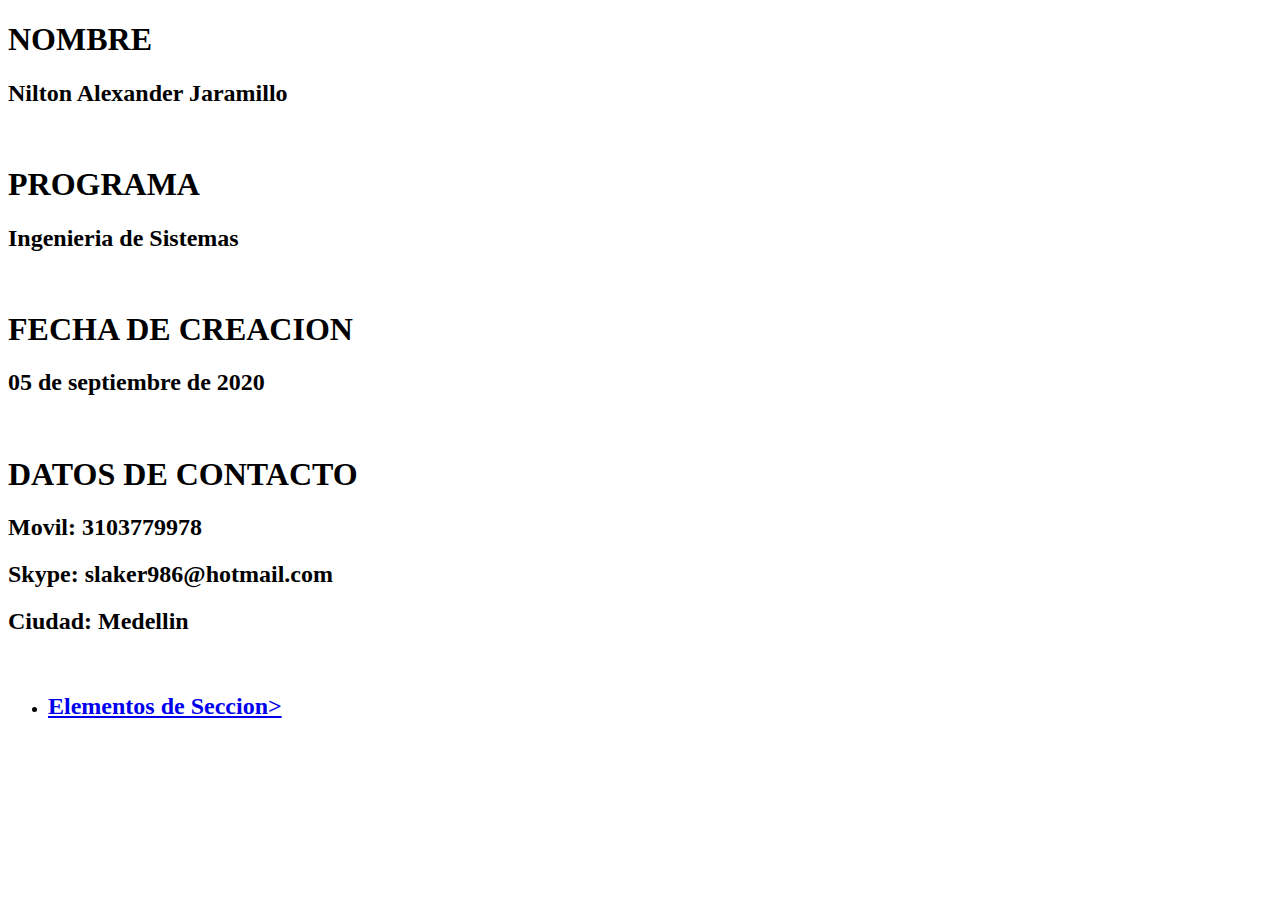
==== index.html @ 39420e2d "Create index.html" ====
<!DOCTYPE html>
<html lang="en">
<head>
    <meta charset="UTF-8">
    <meta name="viewport" content="width=device-width, initial-scale=1.0">
    <title>Document</title>
</head>
<body>
    <h1>NOMBRE</h1>
    <H2>Nilton Alexander Jaramillo</H2></br>
    <h1>PROGRAMA</h1>
    <H2>Ingenieria de Sistemas</H2></br>
    <h1>FECHA DE CREACION</h1>
    <H2>05 de septiembre de 2020</H2></br>
    <h1>DATOS DE CONTACTO</h1>
    <H2>Movil: 3103779978</H2>
    <H2>Skype: slaker986@hotmail.com</H2>
    <H2>Ciudad: Medellin</H2></br>

    <nav>
        <ul>
            <li><h2><a href="planning.html"> Elementos de Seccion></a></h2></li>
        </ul> 
    </nav>
    

</body>
</html>
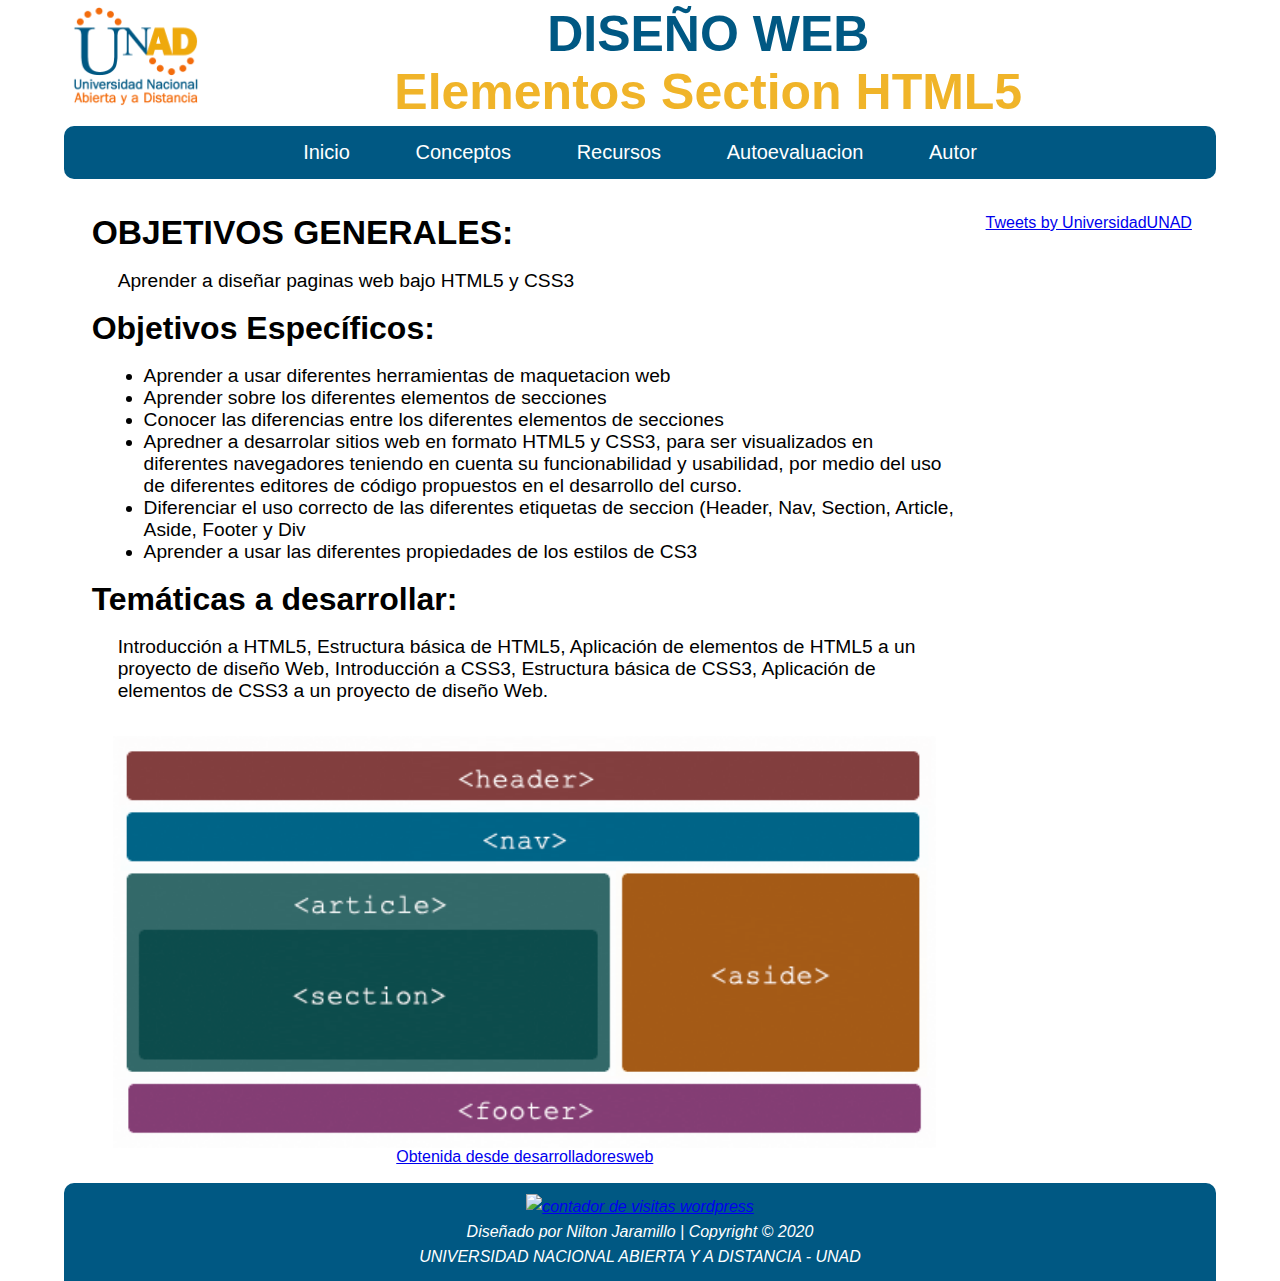
==== commit b4fa8cea: "Update index.html" ====
--- a/index.html
+++ b/index.html
@@ -1,28 +1,108 @@
 <!DOCTYPE html>
-<html lang="en">
+<html lang="es">
 <head>
     <meta charset="UTF-8">
     <meta name="viewport" content="width=device-width, initial-scale=1.0">
-    <title>Document</title>
+    <title>Diseño_Web</title>
+    <link rel="stylesheet" href="estilos.css">
+
 </head>
+
 <body>
-    <h1>NOMBRE</h1>
-    <H2>Nilton Alexander Jaramillo</H2></br>
-    <h1>PROGRAMA</h1>
-    <H2>Ingenieria de Sistemas</H2></br>
-    <h1>FECHA DE CREACION</h1>
-    <H2>05 de septiembre de 2020</H2></br>
-    <h1>DATOS DE CONTACTO</h1>
-    <H2>Movil: 3103779978</H2>
-    <H2>Skype: slaker986@hotmail.com</H2>
-    <H2>Ciudad: Medellin</H2></br>
+    
+    <div class="contenido">
+        <header class="encabezado">
+            <div class="logo">
+                <figure>
+                <a href="https://www.unad.edu.co/" target="_blank"><img src="imagenes/unadcolor.png" alt="UNAD" id="imagenlogo"></a>    
+                </figure>                    
+            </div>
+            <div class="titulo">
+                <h1 style="color: #005883;">DISEÑO WEB</h1>
+                <h1 style="color: #F0B429;">Elementos Section HTML5</h1>
+            </div>
+        </header>
 
-    <nav>
-        <ul>
-            <li><h2><a href="planning.html"> Elementos de Seccion></a></h2></li>
-        </ul> 
-    </nav>
-    
+
+        <nav class="navegacion">
+            <ul class="menu">
+                <li><a href="index.html">Inicio</a></li>
+
+                <li><a href="index.html">Conceptos</a>
+                    <ul class="submenu">
+                        <li><a href="conceptos01.html" target="_blank">HTML5</a></li>
+                        <li><a href="conceptos02.html" target="_blank">CSS3</a></li>
+                    </ul>
+                </li>
+                    
+                <li><a href="index.html">Recursos</a>
+                    <ul class="submenu">
+                        <li><a href="recursos01.html" target="_blank">Videos HTML5</a></li>
+                        <li><a href="recursos02.html " target="_blank">Videos CSS3</a></li>
+                    </ul>
+                </li>
+                    
+                <li><a href="autoevaluacion.html" target="_blank">Autoevaluacion</a></li>
+
+                <li><a href="autor.html" target="_blank">Autor</a></li>
+            </ul>
+        </nav>
+
+
+        <section class="info">
+            <article class="articulo1">
+                <h2 class="t2">OBJETIVOS GENERALES:</h2>
+                <br>
+                <p class="secp">Aprender a diseñar paginas web bajo HTML5 y CSS3</p>
+                <br>
+                <h3 class="t3">Objetivos Específicos:</h3>
+                <br>
+                    <ul>
+                        <li>Aprender a usar diferentes herramientas de maquetacion web</li>
+                        <li>Aprender sobre los diferentes elementos de secciones</li>
+                        <li>Conocer las diferencias entre los diferentes elementos de secciones</li>
+                        <li>Apredner a desarrolar sitios web en formato HTML5 y CSS3, para ser visualizados en diferentes navegadores teniendo en cuenta su funcionabilidad y usabilidad, por medio del uso de diferentes editores de código propuestos en el desarrollo del curso.</li>
+                        <li>Diferenciar el uso correcto de las diferentes etiquetas de seccion (Header, Nav, Section, Article, Aside, Footer y Div</li>
+                        <li>Aprender a usar las diferentes propiedades de los estilos de CS3</li>
+                    </ul>  
+                <br>
+                <h3 class="t3">Temáticas a desarrollar:</h3> 
+                <br>
+                <p class="secp">Introducción a HTML5, Estructura básica de HTML5, Aplicación de
+                    elementos de HTML5 a un proyecto de diseño Web, Introducción a 
+                    CSS3, Estructura básica de CSS3, Aplicación de elementos de CSS3 a
+                    un proyecto de diseño Web.
+                </p>
+                 
+
+                <div class="datoimagen">
+                    <figure>
+                        <img src="imagenes/estructura_2.png" alt="Estructura de una pagina" id="imagenejemplo">
+                        <figcaption class="pieimag">
+                            
+                            <span>
+                                <a href="https://www.arkaitzgarro.com/html5/capitulo-2.html" target="_blank">Obtenida desde desarrolladoresweb</a>
+                            </span>
+                            <br>
+                        </figcaption>
+                    </figure>
+                </div>               
+            </article>
+        </section>
+
+        <aside class="twitter">
+            <a class="twitter-timeline" data-height="700" href="https://twitter.com/UniversidadUNAD?ref_src=twsrc%5Etfw">Tweets by UniversidadUNAD</a> <script async src="https://platform.twitter.com/widgets.js" charset="utf-8"></script>
+        </aside>
+
+        <footer>
+            <a href="https://www.contadorvisitasgratis.com" title="contador de visitas wordpress"><img src="https://counter3.stat.ovh/private/contadorvisitasgratis.php?c=e7z5uwlh63pj5uz4lhxgz96hcssb8pct" border="0" title="contador de visitas wordpress" alt="contador de visitas wordpress"></a>
+            <br>
+            Diseñado por Nilton Jaramillo | Copyright © 2020
+            <br>
+            UNIVERSIDAD NACIONAL ABIERTA Y A DISTANCIA - UNAD
+            <br>
+        </footer>
+    </div>
 
 </body>
 </html>--- a/estilos.css
+++ b/estilos.css
@@ -0,0 +1,250 @@
+*{
+    margin: 0;
+    padding: 0;
+}
+
+/* INICIO PAGINA INDEX */
+
+/*Cuerpo*/
+
+body{
+    
+    font-family: 'Franklin Gothic Medium', 'Arial Narrow', Arial, sans-serif;
+}
+.contenido{
+    width: 90%;
+    margin: auto;
+}
+
+/*Header (Encabezado)*/
+
+.encabezado{
+    width: 100%;
+}
+
+#imagenlogo{
+    float: left;
+    width: 130px;
+    padding: 0.5%;
+}
+
+.titulo{
+    width: 100%;
+    text-align: center;
+    font-size: 25px;
+    padding: 5px;
+    box-sizing: border-box;    
+}
+
+/*Menu*/
+
+.navegacion{
+    width: 100%;
+    height: 70%;
+    margin-top: 150px;
+    background: #005883;
+    font-size: 20px;
+    margin: auto;
+    text-align: center;
+    border-radius: 10px;
+}
+
+.navegacion ul {
+    list-style: none;    
+}
+
+.menu > li {
+    position: relative;
+    display: inline-block;
+    text-align: left;
+}
+
+.menu > li > a{
+    display: block;
+    padding: 15px 30px;
+    color: white;
+    text-decoration: none;
+}
+
+.menu li a:hover{
+    color: #F0B429;
+    transition: all .3s; 
+}
+
+.submenu{
+    position: absolute;
+    background: #005883;  
+    width: 130%;
+    visibility: hidden;
+    opacity: 0;
+    transition: opacity .7s;
+    padding-left: 10%;
+    border-bottom-left-radius: 10px;
+    border-bottom-right-radius: 10px;
+}
+
+.submenu li a{
+    display: block;
+    padding: 15px;
+    color: white;
+    text-decoration: none;
+}
+
+.menu li:hover .submenu{
+    visibility: visible;
+    opacity: 1;
+    float: left;
+}
+
+/*Contenido*/
+
+.info{
+    margin-top: 3%;
+    width: 80%;
+    min-height: calc(100vh - 293px);         
+    float: left;
+}
+
+
+.articulo1{
+    float: left;
+    width: 100%;
+    padding: 0% 3% 0%;
+    box-sizing: border-box;
+}
+
+.secp{
+    color: black;
+    margin-left: 3%;
+    font-size: 1.2rem;
+}
+
+.t2{
+    color: black;
+    font-size: 2.1rem;
+    font-weight: strong;
+}
+
+.t3{
+    color: black;
+    font-size: 2rem;
+}
+
+section li{
+    color: black;
+    margin-left: 6%;
+    font-size: 1.2rem;
+}
+
+.datoimagen{
+    margin-top: 2%;
+    width: 100%;
+    background: transparent;
+}
+
+#imagenejemplo{    
+    display: block;
+    width: 95%;
+    margin: auto;
+    padding-top: 2% ;
+}
+
+.pieimag{
+    text-align: center;
+    padding: 0% 0% 2% ;
+}
+
+/*Barra de Twitter*/
+
+.twitter{
+    margin-top: 3%;
+    float: right;
+    width: 20%;
+}
+
+/*Pie de pagina*/
+
+footer{
+    width: 100%;
+    height: 100%;
+    color: white;
+    font-style: italic;
+    background-color: #005883;
+    text-align: center;
+    float: left;
+    line-height: 25px;
+    padding: 1%;
+    box-sizing: border-box;
+    border-top-left-radius: 10px;
+    border-top-right-radius: 10px;
+}
+
+/* FIN PAGINA INDEX */
+
+/* INICIO PAGINA CONCEPTOS01 */
+
+.t2-c1{
+    font-size: 2.1rem;
+    text-align: center;
+}
+
+.parconc1{
+    font-size: 1.1rem;
+    text-align: justify;
+    padding-left: 3%;
+}
+
+.t3-c1{
+    font-size: 1.1rem;
+    text-align: left;
+}
+
+.imgejemplos{
+    padding-left: 3%;
+    width: 100%;
+}
+
+.referenciadelaweb{
+    font-size: 1.1rem;
+    font-style: italic;
+}
+
+/* FIN PAGINA CONCEPTOS01 */
+
+/* INICIO PAGINA CONCEPTOS02 */
+
+.t2-c1{
+    font-size: 2.1rem;
+    text-align: center;
+}
+
+.parconc1{
+    font-size: 1.1rem;
+    text-align: justify;
+    padding-left: 3%;
+}
+
+.t3-c1{
+    font-size: 1.3rem;
+    text-align: left;
+}
+
+.imgejemplos{
+    width: 100%;
+    display: block;
+    margin: auto;
+}
+
+.referenciadelaweb{
+    font-size: 1.1rem;
+    font-style: italic;
+    font-style: sub;
+}
+
+.img2c2{
+    width: 80%;
+    display: block;
+    margin: auto;
+}
+
+/* FIN PAGINA CONCEPTOS02 */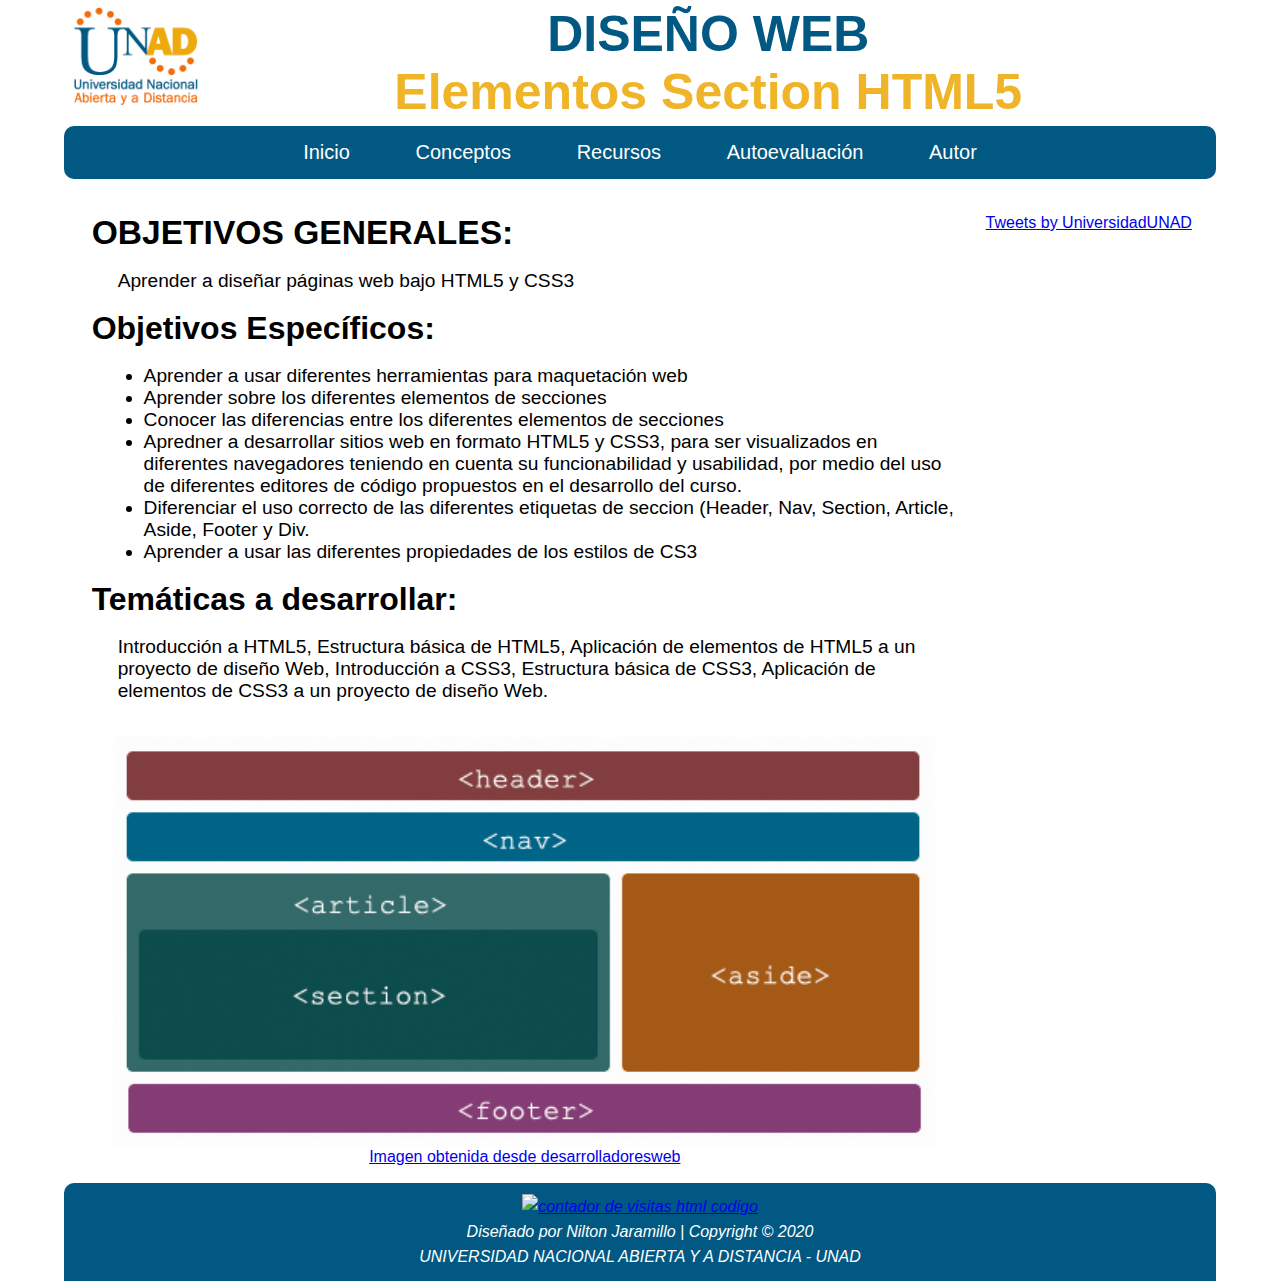
==== commit 9a4cac94: "Update index.html" ====
--- a/index.html
+++ b/index.html
@@ -42,7 +42,7 @@
                     </ul>
                 </li>
                     
-                <li><a href="autoevaluacion.html" target="_blank">Autoevaluacion</a></li>
+                <li><a href="autoevaluacion.html" target="_blank">Autoevaluación</a></li>
 
                 <li><a href="autor.html" target="_blank">Autor</a></li>
             </ul>
@@ -53,26 +53,22 @@
             <article class="articulo1">
                 <h2 class="t2">OBJETIVOS GENERALES:</h2>
                 <br>
-                <p class="secp">Aprender a diseñar paginas web bajo HTML5 y CSS3</p>
+                <p class="secp">Aprender a diseñar páginas web bajo HTML5 y CSS3</p>
                 <br>
                 <h3 class="t3">Objetivos Específicos:</h3>
                 <br>
                     <ul>
-                        <li>Aprender a usar diferentes herramientas de maquetacion web</li>
+                        <li>Aprender a usar diferentes herramientas para maquetación web</li>
                         <li>Aprender sobre los diferentes elementos de secciones</li>
                         <li>Conocer las diferencias entre los diferentes elementos de secciones</li>
-                        <li>Apredner a desarrolar sitios web en formato HTML5 y CSS3, para ser visualizados en diferentes navegadores teniendo en cuenta su funcionabilidad y usabilidad, por medio del uso de diferentes editores de código propuestos en el desarrollo del curso.</li>
-                        <li>Diferenciar el uso correcto de las diferentes etiquetas de seccion (Header, Nav, Section, Article, Aside, Footer y Div</li>
+                        <li>Apredner a desarrollar sitios web en formato HTML5 y CSS3, para ser visualizados en diferentes navegadores teniendo en cuenta su funcionabilidad y usabilidad, por medio del uso de diferentes editores de código propuestos en el desarrollo del curso.</li>
+                        <li>Diferenciar el uso correcto de las diferentes etiquetas de seccion (Header, Nav, Section, Article, Aside, Footer y Div.</li>
                         <li>Aprender a usar las diferentes propiedades de los estilos de CS3</li>
                     </ul>  
                 <br>
                 <h3 class="t3">Temáticas a desarrollar:</h3> 
                 <br>
-                <p class="secp">Introducción a HTML5, Estructura básica de HTML5, Aplicación de
-                    elementos de HTML5 a un proyecto de diseño Web, Introducción a 
-                    CSS3, Estructura básica de CSS3, Aplicación de elementos de CSS3 a
-                    un proyecto de diseño Web.
-                </p>
+                <p class="secp">Introducción a HTML5, Estructura básica de HTML5, Aplicación de elementos de HTML5 a un proyecto de diseño Web, Introducción a CSS3, Estructura básica de CSS3, Aplicación de elementos de CSS3 a un proyecto de diseño Web.</p>
                  
 
                 <div class="datoimagen">
@@ -81,7 +77,7 @@
                         <figcaption class="pieimag">
                             
                             <span>
-                                <a href="https://www.arkaitzgarro.com/html5/capitulo-2.html" target="_blank">Obtenida desde desarrolladoresweb</a>
+                                <a href="https://www.arkaitzgarro.com/html5/capitulo-2.html" target="_blank">Imagen obtenida desde desarrolladoresweb</a>
                             </span>
                             <br>
                         </figcaption>
@@ -95,7 +91,7 @@
         </aside>
 
         <footer>
-            <a href="https://www.contadorvisitasgratis.com" title="contador de visitas wordpress"><img src="https://counter3.stat.ovh/private/contadorvisitasgratis.php?c=e7z5uwlh63pj5uz4lhxgz96hcssb8pct" border="0" title="contador de visitas wordpress" alt="contador de visitas wordpress"></a>
+            <a href="https://www.contadorvisitasgratis.com" title="contador de visitas html codigo"><img src="https://counter3.stat.ovh/private/contadorvisitasgratis.php?c=hf58ufqzawclkgkn3khj1kmg64zwplhc" border="0" title="contador de visitas html codigo" alt="contador de visitas html codigo"></a>
             <br>
             Diseñado por Nilton Jaramillo | Copyright © 2020
             <br>
--- a/estilos.css
+++ b/estilos.css
@@ -181,7 +181,12 @@
 
 /* FIN PAGINA INDEX */
 
-/* INICIO PAGINA CONCEPTOS01 */
+/* INICIO PAGINA CONCEPTOS01 Y CONCEPTOS02 */
+
+.articuloc02{
+    width: 70%;
+    margin: auto;
+}
 
 .t2-c1{
     font-size: 2.1rem;
@@ -202,6 +207,8 @@
 .imgejemplos{
     padding-left: 3%;
     width: 100%;
+    display: block;
+    margin: auto;
 }
 
 .referenciadelaweb{
@@ -209,42 +216,81 @@
     font-style: italic;
 }
 
-/* FIN PAGINA CONCEPTOS01 */
-
-/* INICIO PAGINA CONCEPTOS02 */
+.img1c2{
+    width: 50%;
+    display: block;
+    margin: auto;
+}
+
+.img2c2{
+    width: 60%;
+    display: block;
+    margin: auto;
+}
+
+/* FIN PAGINA CONCEPTOS01 Y CONCEPTOS02*/
+
+
+/* INICIO PAGINA RECURSOS01 Y RECURSOS02 */
+
+.articulor01{
+    width: 70%;
+    margin: auto;
+}
 
 .t2-c1{
     font-size: 2.1rem;
     text-align: center;
 }
 
+.t3-c1{
+    font-size: 1.1rem;
+    text-align: left;
+}
+
+.t3-r1 span{
+    font-style: italic;
+}
 .parconc1{
     font-size: 1.1rem;
     text-align: justify;
     padding-left: 3%;
 }
 
-.t3-c1{
-    font-size: 1.3rem;
-    text-align: left;
-}
-
-.imgejemplos{
-    width: 100%;
-    display: block;
-    margin: auto;
-}
-
-.referenciadelaweb{
-    font-size: 1.1rem;
-    font-style: italic;
-    font-style: sub;
-}
-
-.img2c2{
-    width: 80%;
-    display: block;
-    margin: auto;
-}
-
-/* FIN PAGINA CONCEPTOS02 */+.divyoutube{
+    width: 90%;
+    margin: auto;
+}
+
+.video{
+    height: 0px;
+    padding-bottom: 56.25%;
+    position: relative;  
+}
+
+.video iframe{
+    position: absolute;
+    top: 0;
+    left: 0;
+    height: 100%;
+    width: 100%;
+}
+
+/* FIN PAGINA RECURSOS01 Y RECURSOS02*/
+
+/* INICIO PAGINA AUTOR */
+
+.dato{
+    font-size: 25px;
+    color: #005883;
+    padding-top: 2%;
+}
+
+.respuesta{
+    font-size: 20px;
+    color: #F0B400;
+    padding-left: 3%;
+    padding-top: 1%;
+}
+/* FIN PAGINA AUTOR */
+  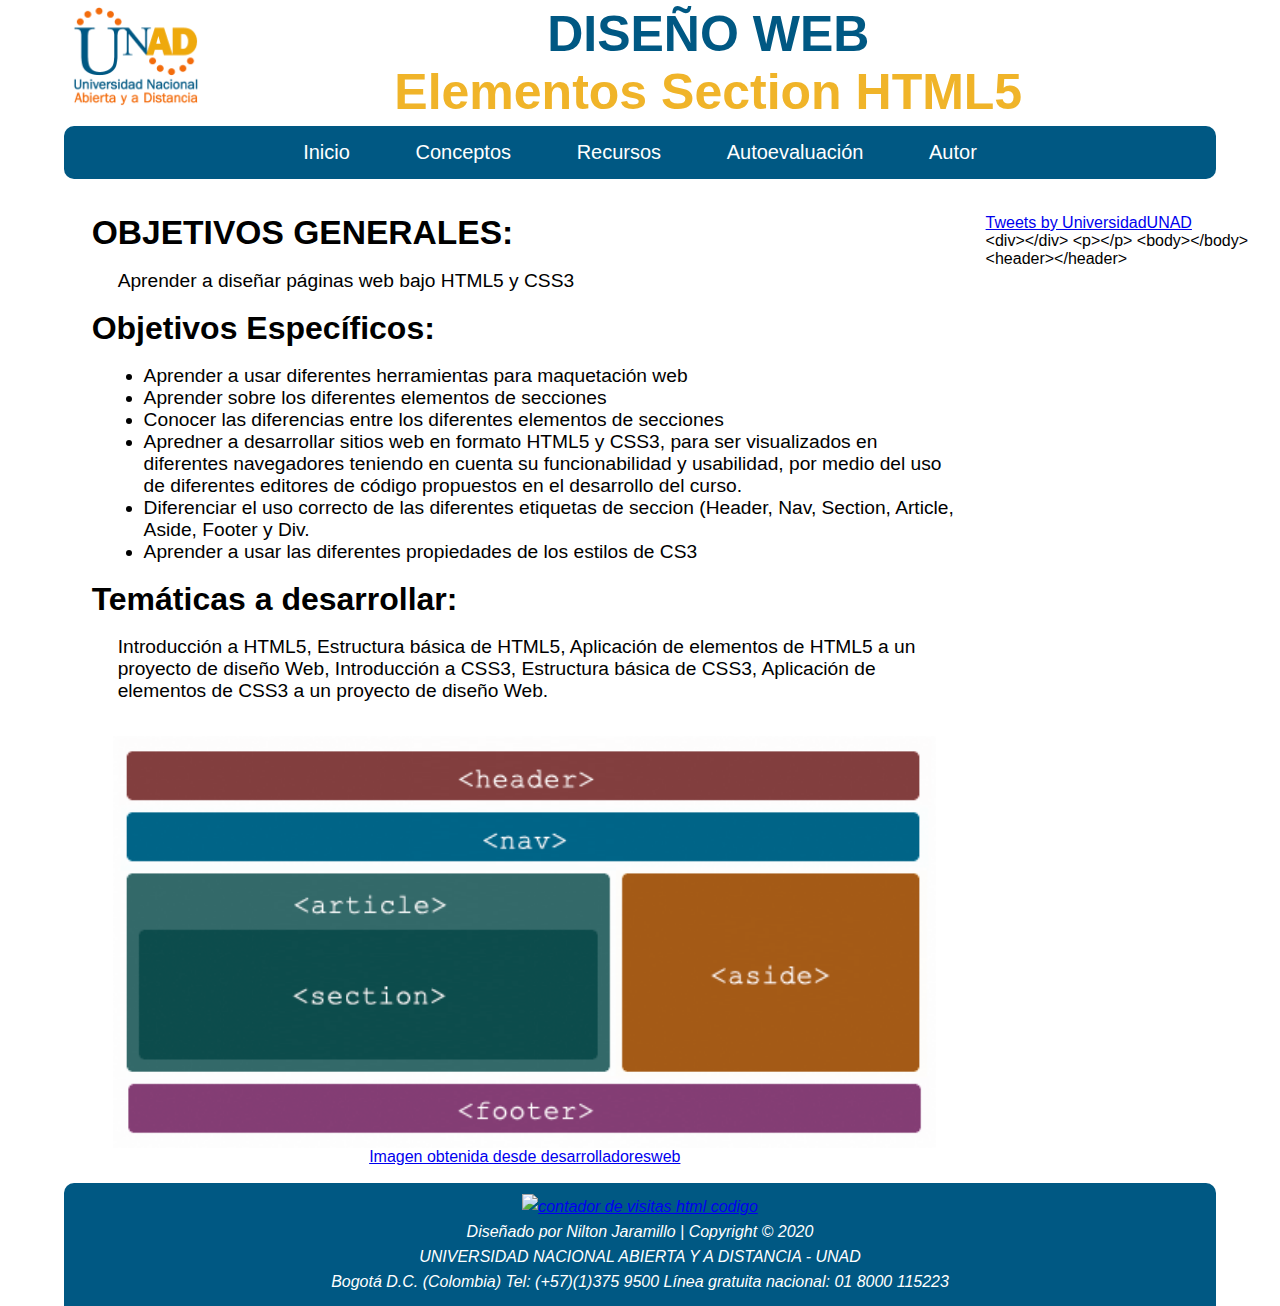
==== commit e4192d19: "Se actualizan las etiquetas Meta “autor”, “description” y “keyword”. También se agregan los números " ====
--- a/index.html
+++ b/index.html
@@ -3,9 +3,11 @@
 <head>
     <meta charset="UTF-8">
     <meta name="viewport" content="width=device-width, initial-scale=1.0">
+    <meta name="author" content="Nilton Alexander Jaramillo"> 
+    <meta name="description" content="En este OVI encontraras material de estudio acerca de HTML5 y CSS3, tales como imágenes, resumen de los temas abordados, videos explicativos y adicional también encontraras enlaces a algunas paginas donde podrás consultar mucho mas sobre estos temas. ">
+    <meta name="keyword" content="html5, css3, video css3, video html5, header, section, article, footer, aside">
     <title>Diseño_Web</title>
     <link rel="stylesheet" href="estilos.css">
-
 </head>
 
 <body>
@@ -28,23 +30,28 @@
             <ul class="menu">
                 <li><a href="index.html">Inicio</a></li>
 
-                <li><a href="index.html">Conceptos</a>
+                <li><a href="">Conceptos</a>
                     <ul class="submenu">
-                        <li><a href="conceptos01.html" target="_blank">HTML5</a></li>
-                        <li><a href="conceptos02.html" target="_blank">CSS3</a></li>
+                        <li><a href="conceptos01.html">HTML5</a></li>
+                        <li><a href="conceptos02.html">CSS3</a></li>
                     </ul>
                 </li>
                     
-                <li><a href="index.html">Recursos</a>
+                <li><a href="">Recursos</a>
                     <ul class="submenu">
-                        <li><a href="recursos01.html" target="_blank">Videos HTML5</a></li>
-                        <li><a href="recursos02.html " target="_blank">Videos CSS3</a></li>
+                        <li><a href="recursos01.html">Videos HTML5</a></li>
+                        <li><a href="recursos02.html ">Videos CSS3</a></li>
                     </ul>
                 </li>
                     
-                <li><a href="autoevaluacion.html" target="_blank">Autoevaluación</a></li>
-
-                <li><a href="autor.html" target="_blank">Autor</a></li>
+                <li><a href="">Autoevaluación</a>
+                    <ul class="submenu">
+                        <li><a href="autoevaluacion01.html">Juego evaluativo</a></li>
+                        <li><a href="autoevaluacion02.html">Evaluacion del sitio</a></li>
+                    </ul>
+                </li>
+                
+                <li><a href="autor.html">Autor</a></li>
             </ul>
         </nav>
 
@@ -92,13 +99,24 @@
 
         <footer>
             <a href="https://www.contadorvisitasgratis.com" title="contador de visitas html codigo"><img src="https://counter3.stat.ovh/private/contadorvisitasgratis.php?c=hf58ufqzawclkgkn3khj1kmg64zwplhc" border="0" title="contador de visitas html codigo" alt="contador de visitas html codigo"></a>
-            <br>
-            Diseñado por Nilton Jaramillo | Copyright © 2020
-            <br>
-            UNIVERSIDAD NACIONAL ABIERTA Y A DISTANCIA - UNAD
-            <br>
+            
+            <p>Diseñado por Nilton Jaramillo | Copyright © 2020</p>
+            
+            <p>UNIVERSIDAD NACIONAL ABIERTA Y A DISTANCIA - UNAD</p>
+            
+            <p>Bogotá D.C. (Colombia) Tel: (+57)(1)375 9500  Línea gratuita nacional: 01 8000 115223</p>
+            
         </footer>
     </div>
 
+<div></div>
+<p></p>
+<body></body>
+<header></header>
+
+    &#60;div&#62;&#60;/div&#62;
+    &#60;p&#62;&#60;/p&#62;
+    &#60;body&#62;&#60;/body&#62;
+    &#60;header&#62;&#60;/header&#62;
 </body>
 </html>--- a/estilos.css
+++ b/estilos.css
@@ -122,7 +122,7 @@
 .t2{
     color: black;
     font-size: 2.1rem;
-    font-weight: strong;
+    font-weight: bold;
 }
 
 .t3{
@@ -292,5 +292,10 @@
     padding-left: 3%;
     padding-top: 1%;
 }
+
+#documento{
+    width: 100%;
+    height: 80vh;
+}
 /* FIN PAGINA AUTOR */
   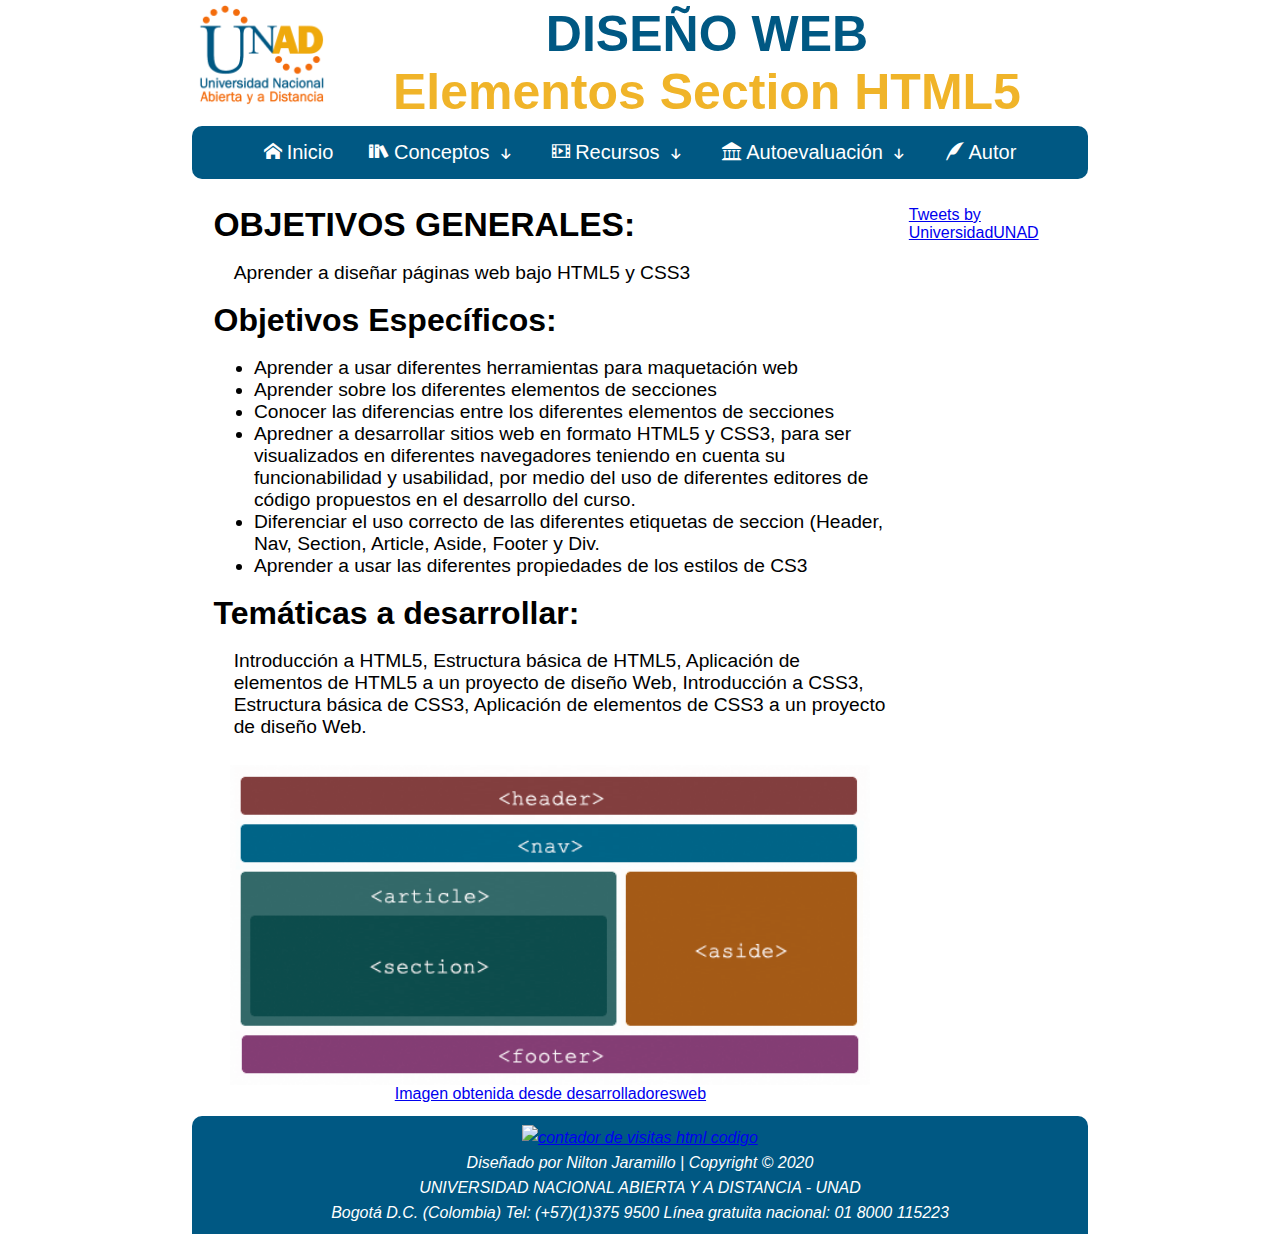
==== commit 61b41b71: "Se organiza el menu, se agregan los iconos y se hacen algunos ajustes en general" ====
--- a/index.html
+++ b/index.html
@@ -2,17 +2,21 @@
 <html lang="es">
 <head>
     <meta charset="UTF-8">
-    <meta name="viewport" content="width=device-width, initial-scale=1.0">
+    <meta name="viewport" content="width=device-width, user-scalable=no, initial-scale=1.0, maximum-scale=1.0, minimum-scale=1.0">
     <meta name="author" content="Nilton Alexander Jaramillo"> 
     <meta name="description" content="En este OVI encontraras material de estudio acerca de HTML5 y CSS3, tales como imágenes, resumen de los temas abordados, videos explicativos y adicional también encontraras enlaces a algunas paginas donde podrás consultar mucho mas sobre estos temas. ">
     <meta name="keyword" content="html5, css3, video css3, video html5, header, section, article, footer, aside">
     <title>Diseño_Web</title>
     <link rel="stylesheet" href="estilos.css">
+    <link rel="stylesheet" href="fonts.css">
+    <script src="http://code.jquery.com/jquery-latest.js"></script>
+    <script src="menu.js"></script>
+    
 </head>
 
-<body>
+<body class="contenido">
     
-    <div class="contenido">
+    
         <header class="encabezado">
             <div class="logo">
                 <figure>
@@ -28,30 +32,29 @@
 
         <nav class="navegacion">
             <ul class="menu">
-                <li><a href="index.html">Inicio</a></li>
+                <li><a href="index.html"><span class="icon-home"></span>Inicio</a></li>
 
-                <li><a href="">Conceptos</a>
+                <li><a href=""><span class="icon-books"></span>Conceptos<span class="caret icon-arrow-down2"></span></a>
                     <ul class="submenu">
                         <li><a href="conceptos01.html">HTML5</a></li>
                         <li><a href="conceptos02.html">CSS3</a></li>
                     </ul>
                 </li>
                     
-                <li><a href="">Recursos</a>
+                <li><a href=""><span class="icon-film"></span>Recursos<span class="caret icon-arrow-down2"></span></a>
                     <ul class="submenu">
                         <li><a href="recursos01.html">Videos HTML5</a></li>
                         <li><a href="recursos02.html ">Videos CSS3</a></li>
                     </ul>
                 </li>
                     
-                <li><a href="">Autoevaluación</a>
+                <li><a href=""><span class="icon-library"></span>Autoevaluación<span class="caret icon-arrow-down2"></span></a>
                     <ul class="submenu">
                         <li><a href="autoevaluacion01.html">Juego evaluativo</a></li>
                         <li><a href="autoevaluacion02.html">Evaluacion del sitio</a></li>
                     </ul>
                 </li>
-                
-                <li><a href="autor.html">Autor</a></li>
+                <li><a href="autor.html"><span class="icon-quill"></span>Autor</a></li>
             </ul>
         </nav>
 
@@ -107,16 +110,6 @@
             <p>Bogotá D.C. (Colombia) Tel: (+57)(1)375 9500  Línea gratuita nacional: 01 8000 115223</p>
             
         </footer>
-    </div>
 
-<div></div>
-<p></p>
-<body></body>
-<header></header>
-
-    &#60;div&#62;&#60;/div&#62;
-    &#60;p&#62;&#60;/p&#62;
-    &#60;body&#62;&#60;/body&#62;
-    &#60;header&#62;&#60;/header&#62;
 </body>
 </html>--- a/estilos.css
+++ b/estilos.css
@@ -12,7 +12,7 @@
     font-family: 'Franklin Gothic Medium', 'Arial Narrow', Arial, sans-serif;
 }
 .contenido{
-    width: 90%;
+    width: 70%;
     margin: auto;
 }
 
@@ -47,6 +47,7 @@
     margin: auto;
     text-align: center;
     border-radius: 10px;
+    cursor: pointer;
 }
 
 .navegacion ul {
@@ -61,7 +62,7 @@
 
 .menu > li > a{
     display: block;
-    padding: 15px 30px;
+    padding: 15px 15px;
     color: white;
     text-decoration: none;
 }
@@ -81,6 +82,7 @@
     padding-left: 10%;
     border-bottom-left-radius: 10px;
     border-bottom-right-radius: 10px;
+    z-index: 1000;
 }
 
 .submenu li a{
@@ -94,6 +96,17 @@
     visibility: visible;
     opacity: 1;
     float: left;
+}
+
+
+nav span{
+    font-size: 18px;
+    margin-right: 5px;
+}
+
+nav span.caret{
+    margin-left: 10px;
+    font-size: 12px;
 }
 
 /*Contenido*/
@@ -293,9 +306,58 @@
     padding-top: 1%;
 }
 
+.articuloautor1{
+    width: 33%;
+    float: left;
+}
+
+.articuloautor2{
+    padding-right: 10px;
+    width: 65%;
+    float: right;
+}
+
+
 #documento{
     width: 100%;
     height: 80vh;
 }
 /* FIN PAGINA AUTOR */
-  +
+@media  (max-width:1110px){
+
+    .contenido{
+        width: 90%;
+        margin: auto;
+    }
+
+    /* INICIO PAGINA AUTOR */
+
+    .dato{
+        font-size: 20px;
+        color: #005883;
+        padding-top: 2%;
+    }
+
+    .respuesta{
+        font-size: 15px;
+        color: #F0B400;
+        padding-left: 3%;
+        padding-top: 1%;
+    }
+
+    .articuloautor1{
+        width: 33%;
+        float: left;
+    }
+
+    .articuloautor2{
+        padding-right: 10px;
+        width: 65%;
+        float: right;
+    }
+
+
+    /* FIN PAGINA AUTOR */
+
+}
--- a/fonts.css
+++ b/fonts.css
@@ -0,0 +1,51 @@
+@font-face {
+  font-family: 'icomoon';
+  src:  url('fonts/icomoon.eot?badlsr');
+  src:  url('fonts/icomoon.eot?badlsr#iefix') format('embedded-opentype'),
+    url('fonts/icomoon.ttf?badlsr') format('truetype'),
+    url('fonts/icomoon.woff?badlsr') format('woff'),
+    url('fonts/icomoon.svg?badlsr#icomoon') format('svg');
+  font-weight: normal;
+  font-style: normal;
+  font-display: block;
+}
+
+[class^="icon-"], [class*=" icon-"] {
+  /* use !important to prevent issues with browser extensions that change fonts */
+  font-family: 'icomoon' !important;
+  speak: never;
+  font-style: normal;
+  font-weight: normal;
+  font-variant: normal;
+  text-transform: none;
+  line-height: 1;
+
+  /* Better Font Rendering =========== */
+  -webkit-font-smoothing: antialiased;
+  -moz-osx-font-smoothing: grayscale;
+}
+
+.icon-home:before {
+  content: "\61";
+}
+.icon-quill:before {
+  content: "\e907";
+}
+.icon-film:before {
+  content: "\e913";
+}
+.icon-books:before {
+  content: "\e920";
+}
+.icon-library:before {
+  content: "\e921";
+}
+.icon-menu:before {
+  content: "\e9bd";
+}
+.icon-arrow-down2:before {
+  content: "\ea3e";
+}
+.icon-circle-down:before {
+  content: "\ea43";
+}
